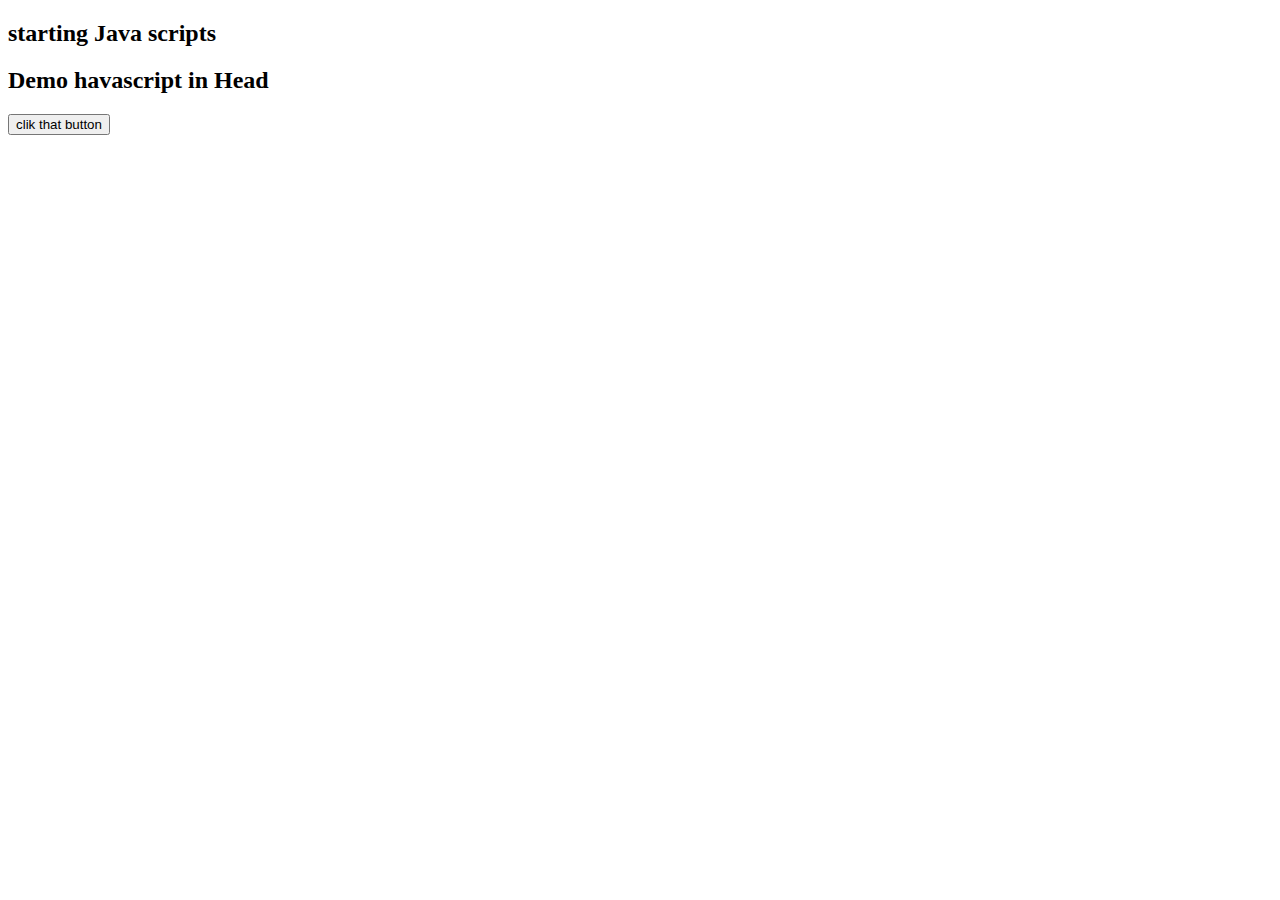
==== index.html @ 1ee10661 ".." ====
<!DOCTYPE html>
<html lang="en">
<head>
    <meta charset="UTF-8">
    <meta http-equiv="X-UA-Compatible" content="IE=edge">
    <meta name="viewport" content="width=device-width, initial-scale=1.0">
    <title>Document</title>
</head>

<body>

    <H2>starting Java scripts</H2>
    <h2>Demo havascript in Head</h2>
    <p id="pradeep"></p>
   <button type="button" onclick="pradeep()">clik that button</button>
    
   <script src="practice.js"></script>
</body>
</html>
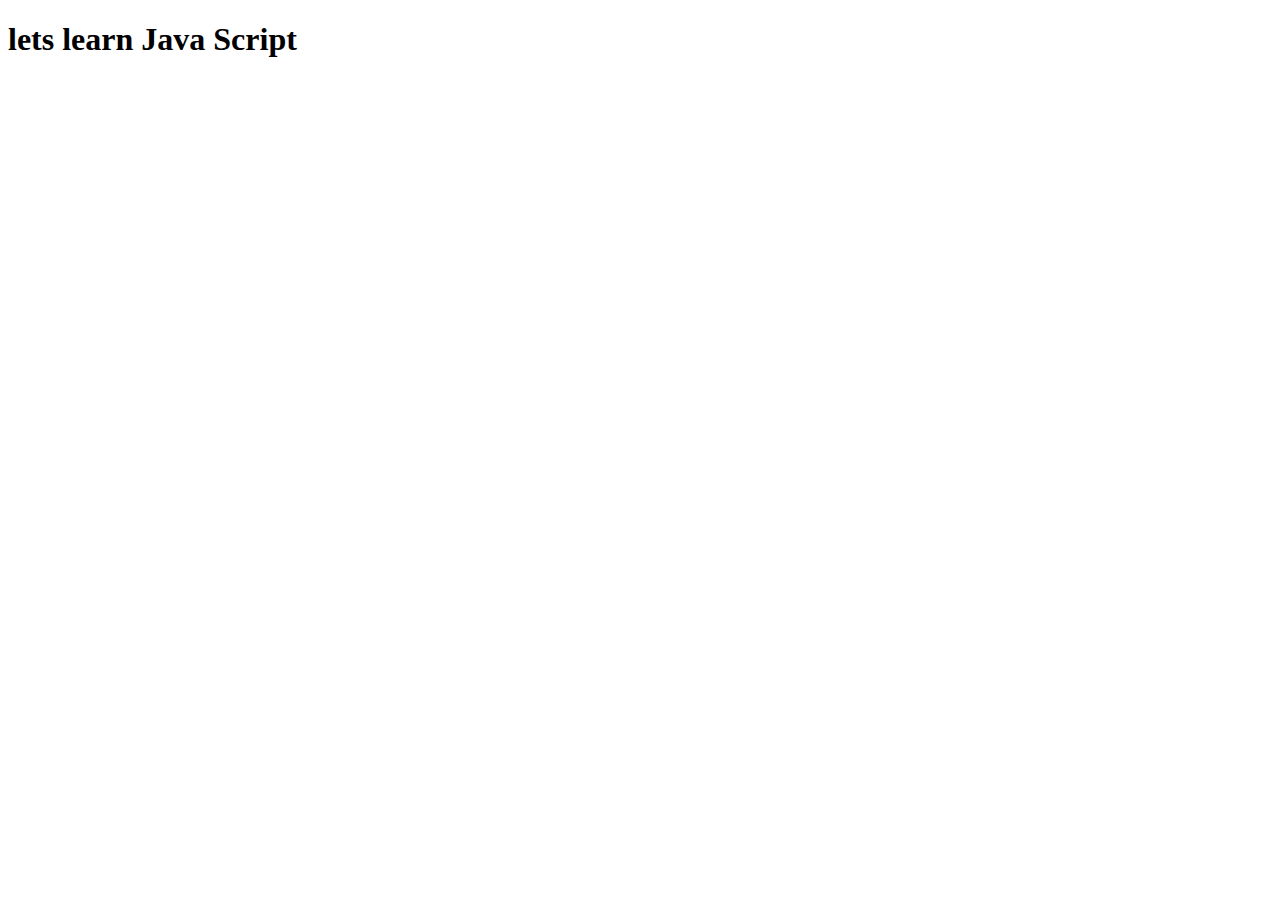
==== commit 34d661ff: "commit at 10:7 pm" ====
--- a/index.html
+++ b/index.html
@@ -8,12 +8,27 @@
 </head>
 
 <body>
+    <h1>lets learn Java Script</h1>
+    
+    <!-- 2 voter scripts 
+   <script src="script.js"></script>
 
-    <H2>starting Java scripts</H2>
-    <h2>Demo havascript in Head</h2>
-    <p id="pradeep"></p>
-   <button type="button" onclick="pradeep()">clik that button</button>
-    
-   <script src="practice.js"></script>
+   -->
+   <!-- 2 allNumbersOperation Scripts  
+   <script src="allNumbersOperation.js"></script>
+
+   -->
+
+   <!-- 3 arrayoperations scripts -->
+   <!-- <script src="array.js"></script> -->
+
+
+   <!-- functuon scripts 
+   <script src="function.js"></script>
+
+   -->
+
+   <!-- function Object script -->
+   <script src="Object.js"></script>
 </body>
 </html>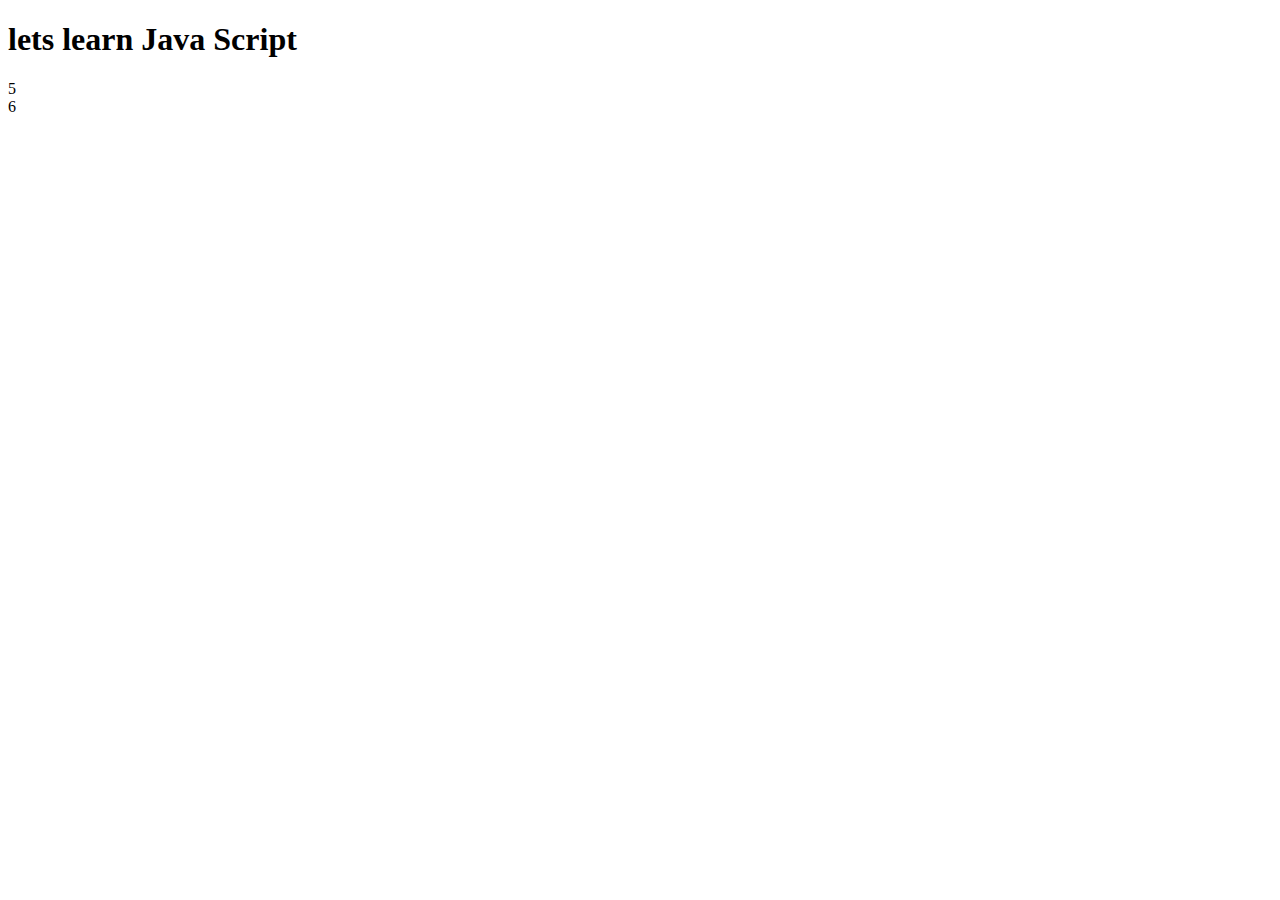
==== commit 6fb021a5: "committed at 9/14/2021" ====
--- a/index.html
+++ b/index.html
@@ -20,7 +20,7 @@
    -->
 
    <!-- 3 arrayoperations scripts -->
-   <!-- <script src="array.js"></script> -->
+   <!-- <script src="array.js"></script>  -->
 
 
    <!-- functuon scripts 
@@ -28,7 +28,34 @@
 
    -->
 
-   <!-- function Object script -->
+   <!-- function Object script
    <script src="Object.js"></script>
+
+    -->
+
+    <!-- 
+    <script src="date.js"></script>
+     -->
+
+    <!-- math script
+    <script src="Math.js"></script>
+
+     -->
+
+     <!-- if else
+     <script src="IfElse.js"></script>
+
+      -->
+
+    <!-- switch case script 
+    <script src="SwitchCase.js"></script>
+     -->
+
+        <!-- stes script  -->
+        <script src="Sets.js"></script>
+    
+    
+
+
 </body>
 </html>